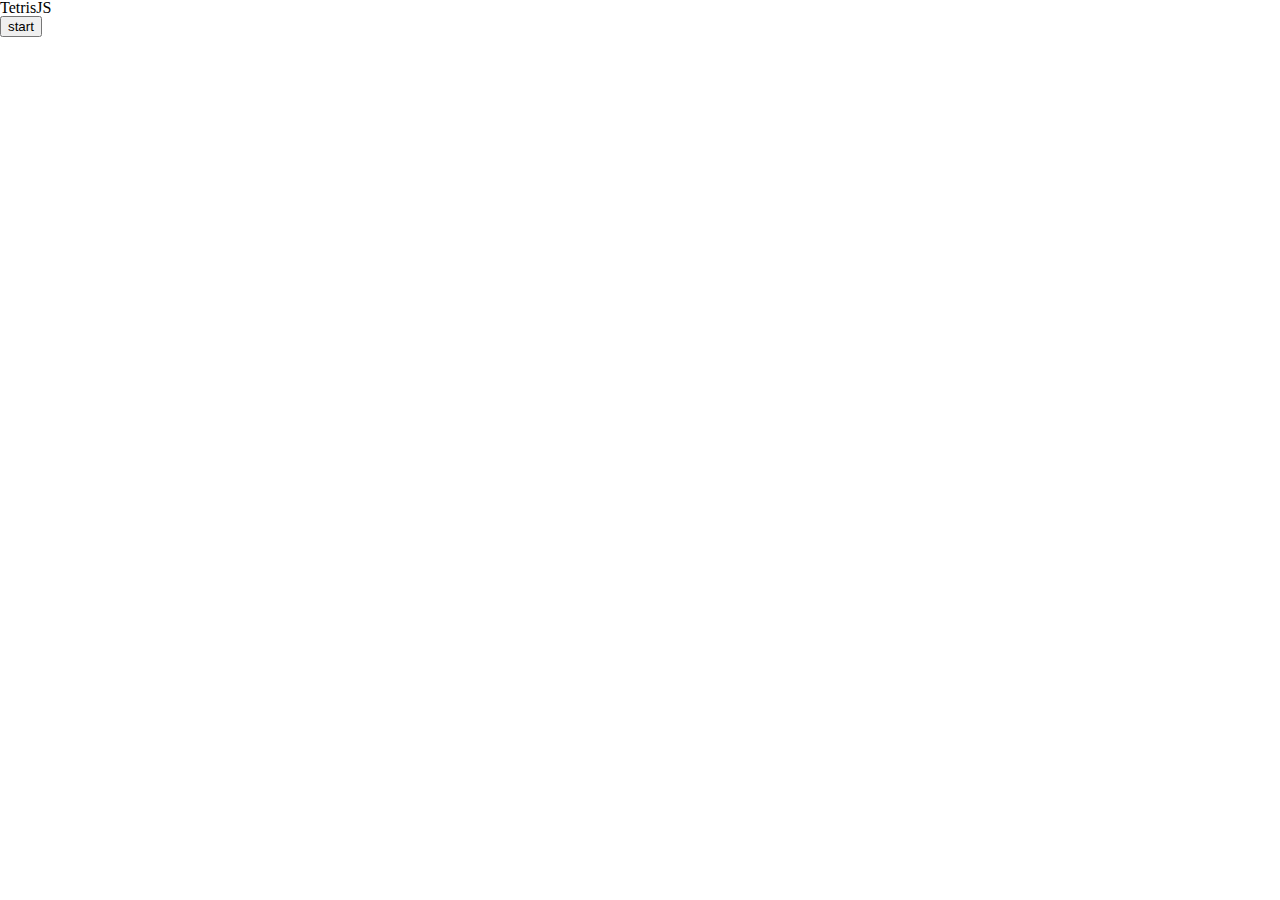
==== index.html @ 569516c7 "Added two libraries for rotation" ====
<!DOCTYPE html>
<html lang="en">
<head>
    <meta charset="utf-8">
	<title>Tetris</title>	
	<script src="lib/jquery.js" type="text/javascript"></script>
	<script type="text/javascript" src="lib/jquery-css-transform.js"></script>
	<script type="text/javascript" src="lib/jquery-animate-css-rotate-scale.js"></script>
    <script src="javascripts/tetris.js" type="text/javascript"></script>
    <link rel="stylesheet" href="stylesheets/common.css">
	
	<!--[if lt IE 9]>
	<script src="http://html5shim.googlecode.com/svn/trunk/html5.js"></script>
	<![endif]-->
</head>
<body>
    <h1>TetrisJS</h1>
    <input id="startstop" type="button" value="start"/><br/>
    <div id="gamearea"></div>
</body>
</html>
---- stylesheets/common.css ----
@charset "utf-8";

/* http://meyerweb.com/eric/tools/css/reset/ 
   v2.0 | 20110126
   License: none (public domain)
*/

html, body, div, span, applet, object, iframe,
h1, h2, h3, h4, h5, h6, p, blockquote, pre,
a, abbr, acronym, address, big, cite, code,
del, dfn, em, img, ins, kbd, q, s, samp,
small, strike, strong, sub, sup, tt, var,
b, u, i, center,
dl, dt, dd, ol, ul, li,
fieldset, form, label, legend,
table, caption, tbody, tfoot, thead, tr, th, td,
article, aside, canvas, details, embed, 
figure, figcaption, footer, header, hgroup, 
menu, nav, output, ruby, section, summary,
time, mark, audio, video {
    margin: 0;
	padding: 0;
	border: 0;
	font-size: 100%;
	font: inherit;
	vertical-align: baseline;
}
/* HTML5 display-role reset for older browsers */
article, aside, details, figcaption, figure, 
footer, header, hgroup, menu, nav, section {
	display: block;
}
body {
	line-height: 1;
}
ol, ul {
	list-style: none;
}
blockquote, q {
	quotes: none;
}
blockquote:before, blockquote:after,
q:before, q:after {
	content: '';
	content: none;
}
table {
    
	border-collapse: collapse;
	border-spacing: 0;
}

.gameCanvas{
    border: 1px solid black;
}

.point {
	background: #000000;
}
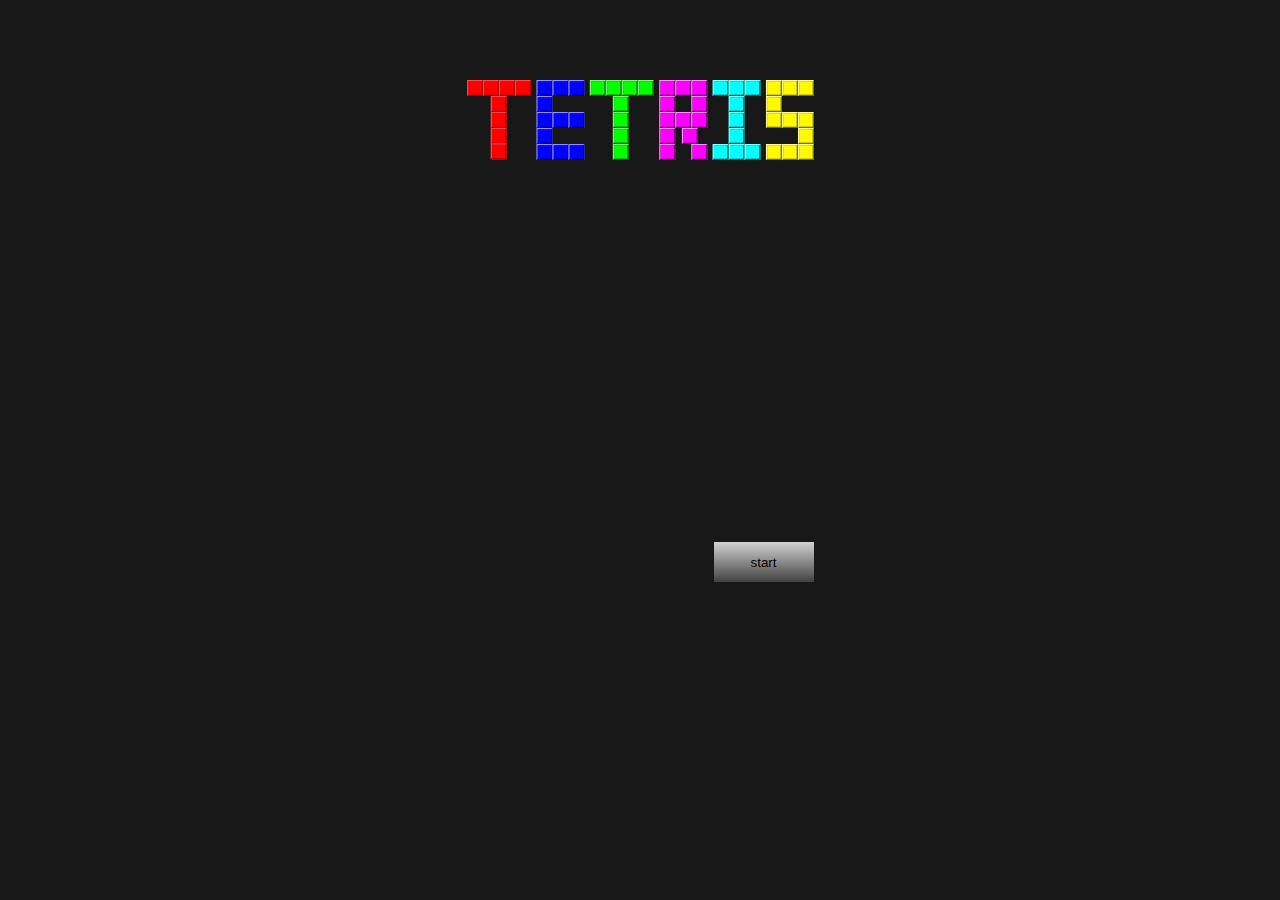
==== commit 58b3b6b3: "changing design" ====
--- a/index.html
+++ b/index.html
@@ -14,8 +14,14 @@
 	<![endif]-->
 </head>
 <body>
-    <h1>TetrisJS</h1>
-    <input id="startstop" type="button" value="start"/><br/>
-    <div id="gamearea"></div>
+    <div id="wrapper" class="clearfix">
+        <h1>TetrisJS<img src="img/title.png"></h1>
+        <div id="side">
+            <input id="startstop" type="button" value="start"/>
+        </div>
+        <div id="gamearea"></div>
+        <div id="debug">
+        </div>
+    </div>
 </body>
 </html>
--- a/stylesheets/common.css
+++ b/stylesheets/common.css
@@ -50,8 +50,71 @@
 	border-spacing: 0;
 }
 
+/**
+ * clearfix
+ */
+.clearfix:after {
+  content: ".";
+  display: block;
+  clear: both;
+  height: 0;
+  visibility: hidden;
+}
+
+
+/**
+ * Game CSS
+ */
+
+body{
+    background-color: #181818;
+}
+
+#wrapper{
+    position: relative;
+    margin-top: 80px;
+    margin-left: auto;
+    margin-right: auto;
+    width: 347px;
+}
+
+h1{
+    position: relative;
+    width: 347px;
+    height: 100px;
+}
+
+h1 img{
+    position: absolute;
+    left : 0px;
+    top : 0px;
+}
+
+#side{
+    float: right;
+    width: 100px;
+    height: 402px;
+}
+
+#startstop{
+    position: absolute;
+    bottom: 0px;
+    width: 100px;
+    height: 40px;
+    border: none;
+    background-image: -webkit-linear-gradient(top, #d2d2d2,#424242);
+    background-image: -moz-linear-gradient(bottom, #d2d2d2,#424242);
+    background-image: -o-linear-gradient(bottom, #d2d2d2,#424242);
+    background-image: -ms-linear-gradient(bottom, #d2d2d2,#424242);
+}
+
+#gamearea{
+    float: right;
+    width: 247px;
+}
+
 .gameCanvas{
-    border: 1px solid black;
+    border: 2px solid black;
 }
 
 .point {
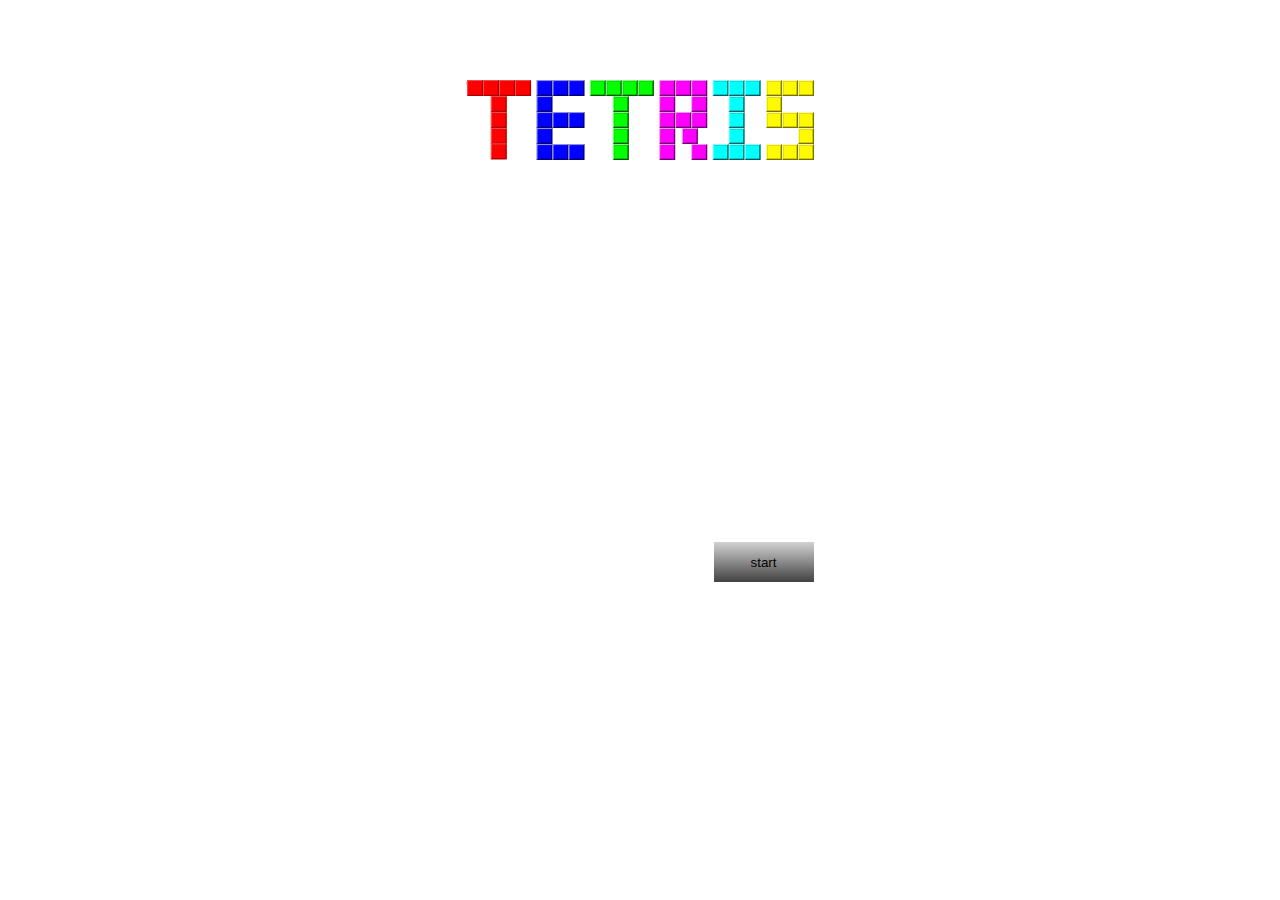
==== commit d35b666c: "Split classes into separate files" ====
--- a/index.html
+++ b/index.html
@@ -6,7 +6,16 @@
 	<script src="lib/jquery.js" type="text/javascript"></script>
 	<script type="text/javascript" src="lib/jquery-css-transform.js"></script>
 	<script type="text/javascript" src="lib/jquery-animate-css-rotate-scale.js"></script>
-    <script src="javascripts/tetris.js" type="text/javascript"></script>
+	
+	<script src="javascripts/GameArea.js" type="text/javascript"></script>
+	<script src="javascripts/Point.js" type="text/javascript"></script>
+	<script src="javascripts/Controller.js" type="text/javascript"></script>
+	<script src="javascripts/Matrix.js" type="text/javascript"></script>
+	<script src="javascripts/Mess.js" type="text/javascript"></script>
+	<script src="javascripts/PointView.js" type="text/javascript"></script>
+	<script src="javascripts/TetrisBlock.js" type="text/javascript"></script>
+	<script src="javascripts/tetris.js" type="text/javascript"></script>
+    
     <link rel="stylesheet" href="stylesheets/common.css">
 	
 	<!--[if lt IE 9]>
--- a/stylesheets/common.css
+++ b/stylesheets/common.css
@@ -67,7 +67,7 @@
  */
 
 body{
-    background-color: #181818;
+    background-color: #ffffff;
 }
 
 #wrapper{
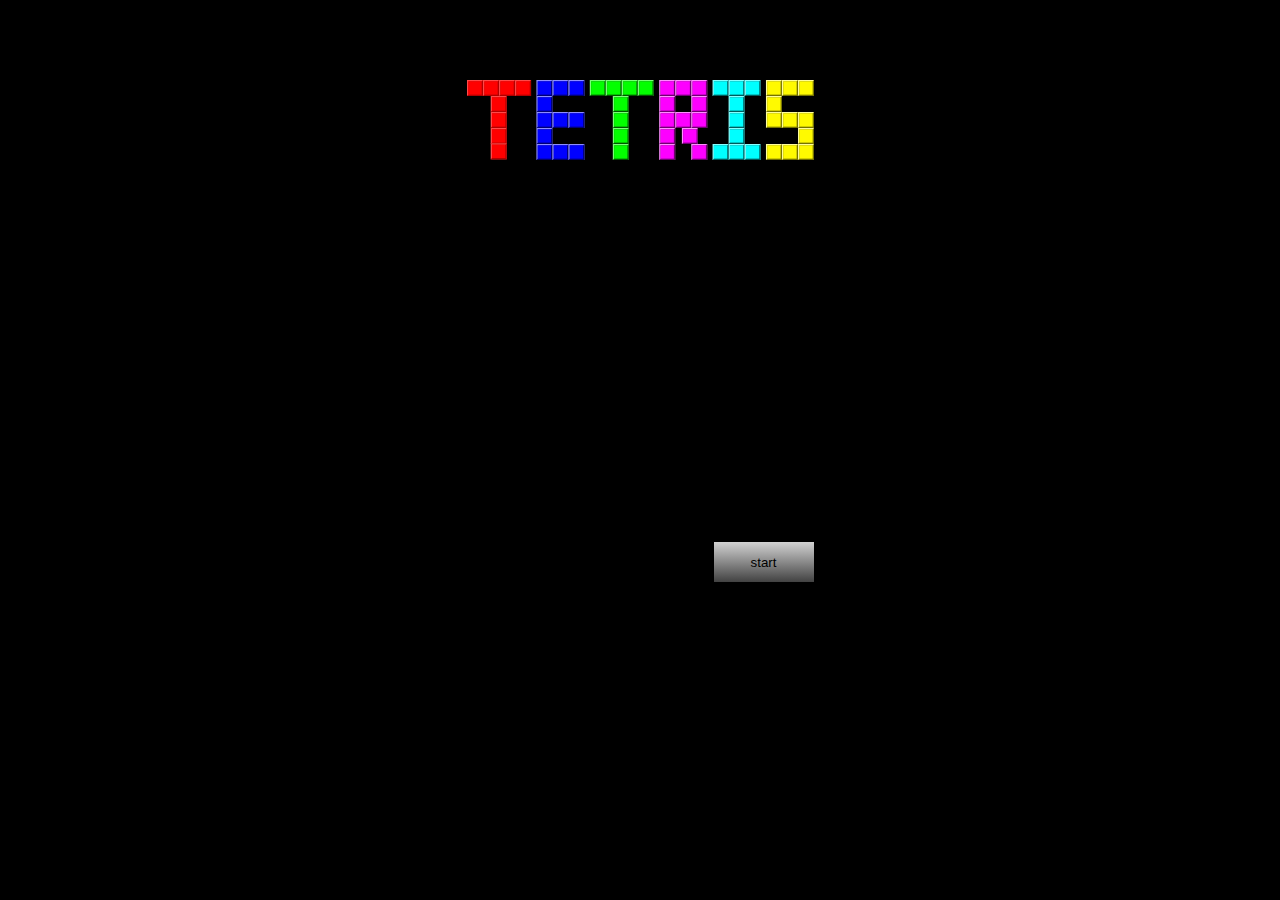
==== commit 0076d0e9: "Refactored the blockPosition into the tetrisBlock object… Phew." ====
--- a/index.html
+++ b/index.html
@@ -13,6 +13,7 @@
 	<script src="javascripts/Matrix.js" type="text/javascript"></script>
 	<script src="javascripts/Mess.js" type="text/javascript"></script>
 	<script src="javascripts/PointView.js" type="text/javascript"></script>
+	<script src="javascripts/BlockView.js" type="text/javascript"></script>
 	<script src="javascripts/TetrisBlock.js" type="text/javascript"></script>
 	<script src="javascripts/tetris.js" type="text/javascript"></script>
     
--- a/stylesheets/common.css
+++ b/stylesheets/common.css
@@ -67,7 +67,7 @@
  */
 
 body{
-    background-color: #ffffff;
+    background-color: #000;
 }
 
 #wrapper{
@@ -114,9 +114,9 @@
 }
 
 .gameCanvas{
-    border: 2px solid black;
+    border: 2px solid white;
 }
 
 .point {
-	background: #000000;
+	background: #000;
 }
